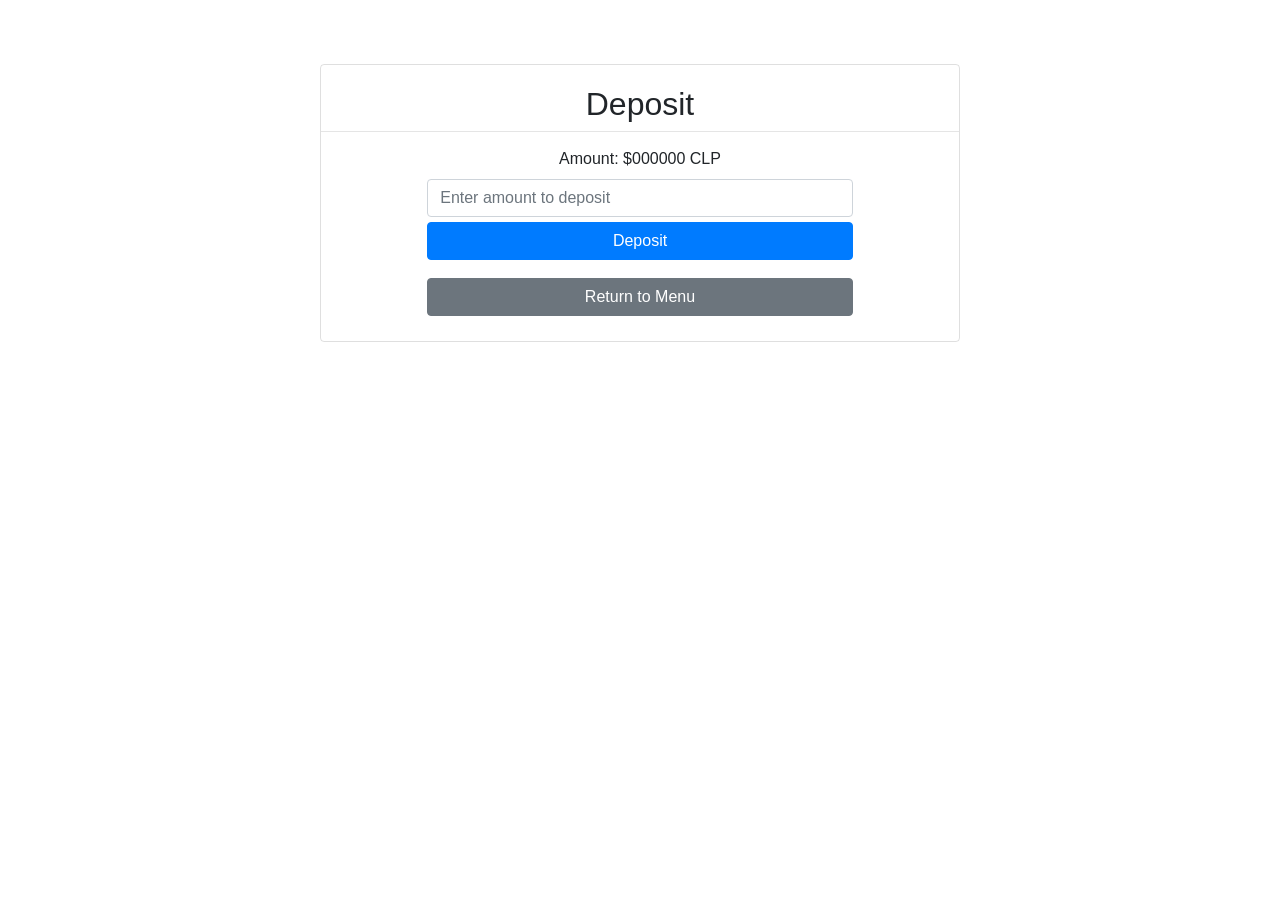
==== deposit.html @ 75b93f93 "Bootstrap & CSS stylized" ====
<!DOCTYPE html>
<html lang="en">

<head>
    <meta charset="UTF-8">
    <meta name="viewport" content="width=device-width, initial-scale=1.0">
    <title>Alke-Wallet - Deposit</title>
    <link rel="stylesheet" href="https://maxcdn.bootstrapcdn.com/bootstrap/4.0.0/css/bootstrap.min.css">
    <link rel="stylesheet" href="style.css">
</head>

<body class="card">
    <header>
        <h2>Deposit</h2>
        <hr>
    </header>
    <main class="container">
        <form id="depositAmountForm" class="stretch">
            <label for="depositAmount">Amount: $000000 CLP</label>
            <input type="number" class="form-control" id="depositAmount" name="depositAmount" placeholder="Enter amount to deposit" required>
            <button type="submit" class="btn btn-primary">Deposit</button>
        </form>
        <a href="menu.html" class="btn btn-secondary return-button" style="text-decoration: none; width: 70%">Return to Menu</a>
    </main>
    <footer></footer>
</body>

</html>
---- style.css ----
/* General Body */
body {
    padding: 0px;
    margin: 0px;
    width:50%;
    display:flex;
    flex-direction:column;
    margin-left:25%;
    margin-right:25%;
    margin-top:5%;
    margin-bottom:5%;

}

main {
    display:flex;
    flex-direction:column;
    justify-content:center;
    align-items:center;
}

/* Header */
header {
    text-align: center;
    padding-top:20px;
    padding-bottom:0%;
    border-radius:5px;
    width: 100%;
}
header h2{
  display: inline-flex;
}

hr {
  margin: 0%;
  padding:0%;
  width:100%;
  display: flex;
  flex-direction: column;
  justify-content: center;
}

header:hover{background-color:#c7ccd6;}
header h2:hover{border-radius: 10px;}

/* main */

#amountDigit {
  margin-top: 15px;
  font-weight: bolder;
  text-align: center;
}
#depositAmountForm{
    margin-top: 15px;
}
main {
    display: flex;
    flex-direction: column;
    align-items: center;
}

.stretch {
    width: 70%;
    height: min-content;
    margin-top: 15px;
    margin-bottom:8px;
}

/* deposit form */
#depositAmountForm {
    display: flex;
    flex-direction: column;
    align-items: center;
}

/* Login labels */
.labelLogin{
    padding-left:3px;
}

.labelLogin:hover{
  background-color:#c7ccd6;
  width:100%;
  border-radius:5px;
}

.list-group-item:hover{
  background-color: #c7ccd6;
}
/* transaction list */
.transactionList {
    display: flex;
    flex-direction: column;
    gap: 15px;
}

/* Buttons */
.btn-primary,
.btn-secondary {
    margin: 5px 0;
    width: 100%;
}

footer {
    margin-top: 20px;
    text-align: center;
}
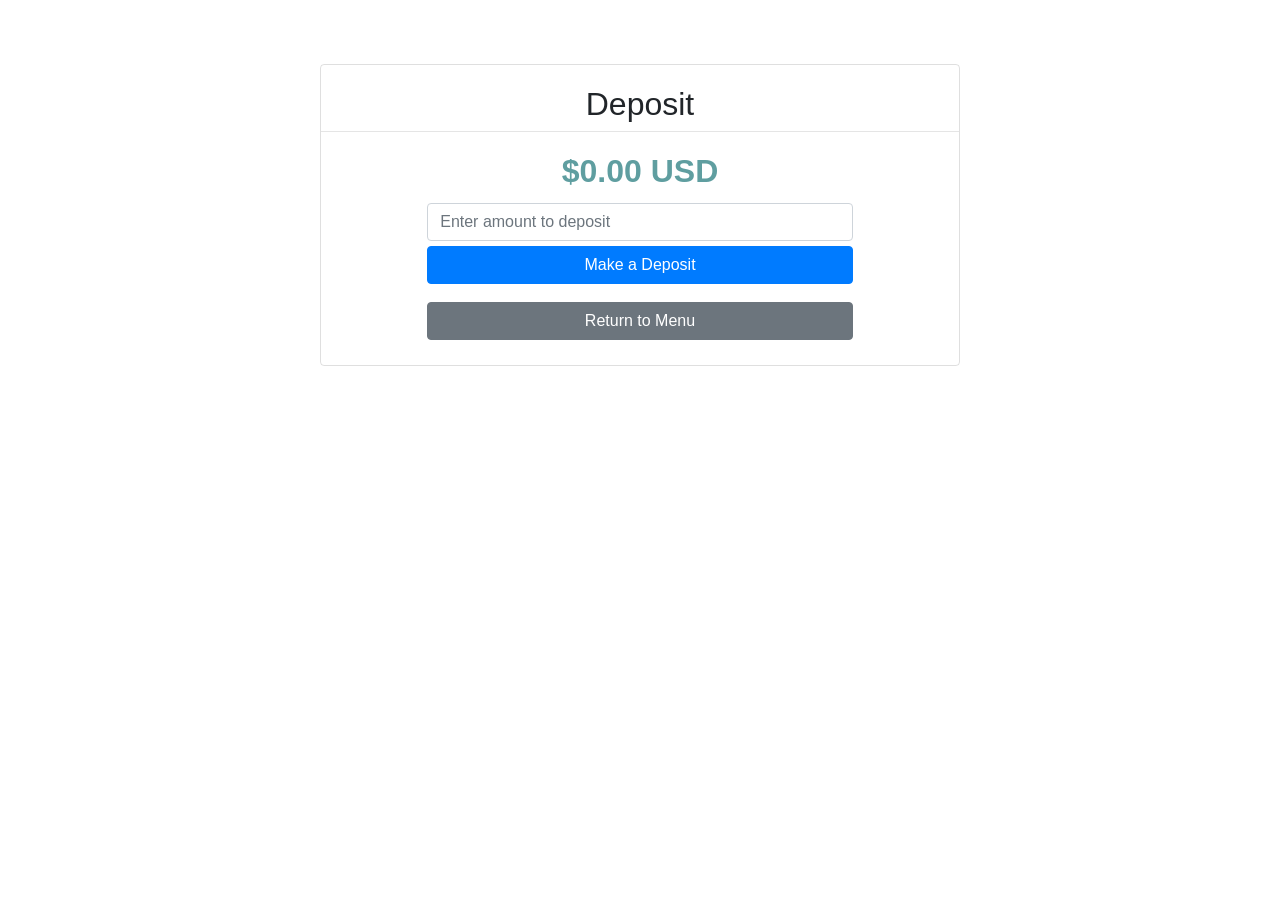
==== commit c2bcc8cb: "added Javascript" ====
--- a/deposit.html
+++ b/deposit.html
@@ -16,13 +16,14 @@
     </header>
     <main class="container">
         <form id="depositAmountForm" class="stretch">
-            <label for="depositAmount">Amount: $000000 CLP</label>
-            <input type="number" class="form-control" id="depositAmount" name="depositAmount" placeholder="Enter amount to deposit" required>
-            <button type="submit" class="btn btn-primary">Deposit</button>
+            <label for="depositAmount" id="currentBalance" class="balanceDigit" data-screen="Deposit">Current Balance: $5,00 USD</label>
+            <input type="number" class="form-control" id="depositAmount" placeholder="Enter amount to deposit" required>
+            <button type="button" id="makeDeposit" class="btn btn-primary">Make a Deposit</button>
         </form>
         <a href="menu.html" class="btn btn-secondary return-button" style="text-decoration: none; width: 70%">Return to Menu</a>
     </main>
     <footer></footer>
+    <script src="script.js"></script>
 </body>
 
 </html>
--- a/style.css
+++ b/style.css
@@ -58,14 +58,27 @@
     flex-direction: column;
     align-items: center;
 }
-
+/* Menu */
+#mssgPages {
+    margin: 15px 0;
+    font-weight: bold;
+    color: #0d6efd;
+}
 .stretch {
     width: 70%;
     height: min-content;
     margin-top: 15px;
     margin-bottom:8px;
 }
-
+.balanceDigit{
+    color: cadetblue;
+    font-size: xx-large;
+    font-weight: 900;
+    text-align: center;
+}
+main h3{
+    margin-top:1rem;
+}
 /* deposit form */
 #depositAmountForm {
     display: flex;
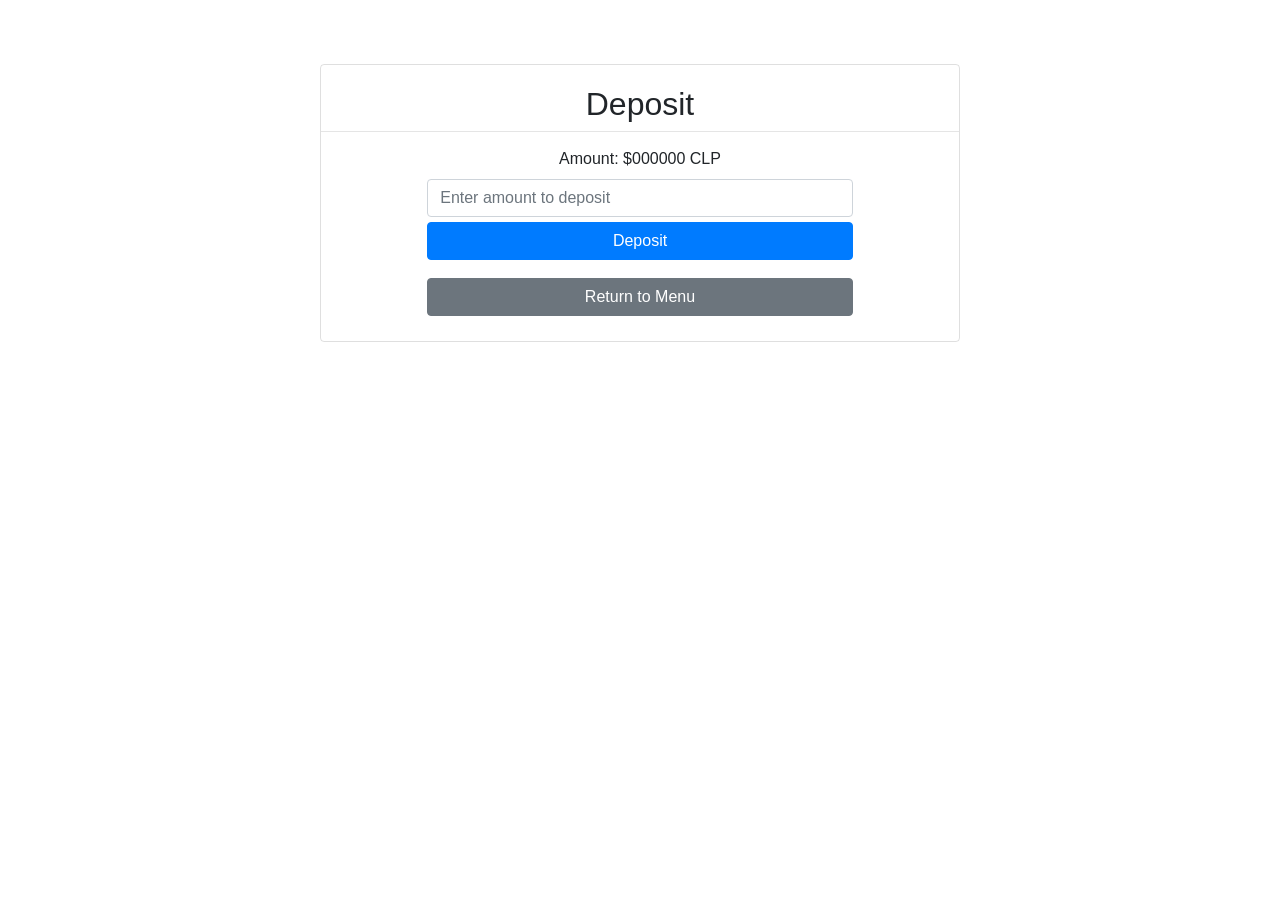
==== commit 2bdb6253: "Merge pull request #1 from CameronVelasquez/add-Bootstrap Bootstrap & CSS stylized" ====
--- a/deposit.html
+++ b/deposit.html
@@ -16,14 +16,13 @@
     </header>
     <main class="container">
         <form id="depositAmountForm" class="stretch">
-            <label for="depositAmount" id="currentBalance" class="balanceDigit" data-screen="Deposit">Current Balance: $5,00 USD</label>
-            <input type="number" class="form-control" id="depositAmount" placeholder="Enter amount to deposit" required>
-            <button type="button" id="makeDeposit" class="btn btn-primary">Make a Deposit</button>
+            <label for="depositAmount">Amount: $000000 CLP</label>
+            <input type="number" class="form-control" id="depositAmount" name="depositAmount" placeholder="Enter amount to deposit" required>
+            <button type="submit" class="btn btn-primary">Deposit</button>
         </form>
         <a href="menu.html" class="btn btn-secondary return-button" style="text-decoration: none; width: 70%">Return to Menu</a>
     </main>
     <footer></footer>
-    <script src="script.js"></script>
 </body>
 
 </html>
--- a/style.css
+++ b/style.css
@@ -58,27 +58,14 @@
     flex-direction: column;
     align-items: center;
 }
-/* Menu */
-#mssgPages {
-    margin: 15px 0;
-    font-weight: bold;
-    color: #0d6efd;
-}
+
 .stretch {
     width: 70%;
     height: min-content;
     margin-top: 15px;
     margin-bottom:8px;
 }
-.balanceDigit{
-    color: cadetblue;
-    font-size: xx-large;
-    font-weight: 900;
-    text-align: center;
-}
-main h3{
-    margin-top:1rem;
-}
+
 /* deposit form */
 #depositAmountForm {
     display: flex;
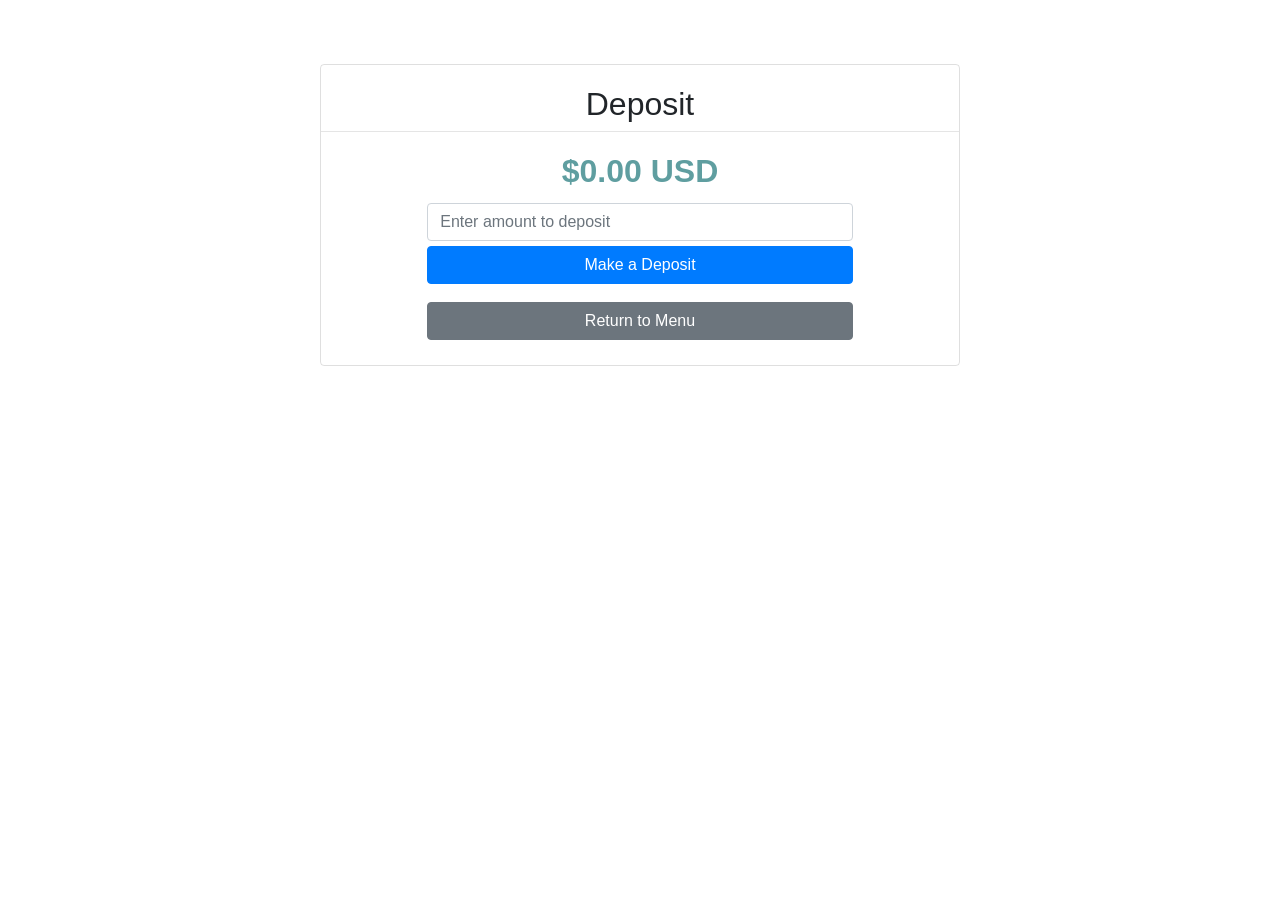
==== commit acdf308b: "Merge pull request #2 from CameronVelasquez/add-Javascript added Javascript" ====
--- a/deposit.html
+++ b/deposit.html
@@ -16,13 +16,14 @@
     </header>
     <main class="container">
         <form id="depositAmountForm" class="stretch">
-            <label for="depositAmount">Amount: $000000 CLP</label>
-            <input type="number" class="form-control" id="depositAmount" name="depositAmount" placeholder="Enter amount to deposit" required>
-            <button type="submit" class="btn btn-primary">Deposit</button>
+            <label for="depositAmount" id="currentBalance" class="balanceDigit" data-screen="Deposit">Current Balance: $5,00 USD</label>
+            <input type="number" class="form-control" id="depositAmount" placeholder="Enter amount to deposit" required>
+            <button type="button" id="makeDeposit" class="btn btn-primary">Make a Deposit</button>
         </form>
         <a href="menu.html" class="btn btn-secondary return-button" style="text-decoration: none; width: 70%">Return to Menu</a>
     </main>
     <footer></footer>
+    <script src="script.js"></script>
 </body>
 
 </html>
--- a/style.css
+++ b/style.css
@@ -58,14 +58,27 @@
     flex-direction: column;
     align-items: center;
 }
-
+/* Menu */
+#mssgPages {
+    margin: 15px 0;
+    font-weight: bold;
+    color: #0d6efd;
+}
 .stretch {
     width: 70%;
     height: min-content;
     margin-top: 15px;
     margin-bottom:8px;
 }
-
+.balanceDigit{
+    color: cadetblue;
+    font-size: xx-large;
+    font-weight: 900;
+    text-align: center;
+}
+main h3{
+    margin-top:1rem;
+}
 /* deposit form */
 #depositAmountForm {
     display: flex;
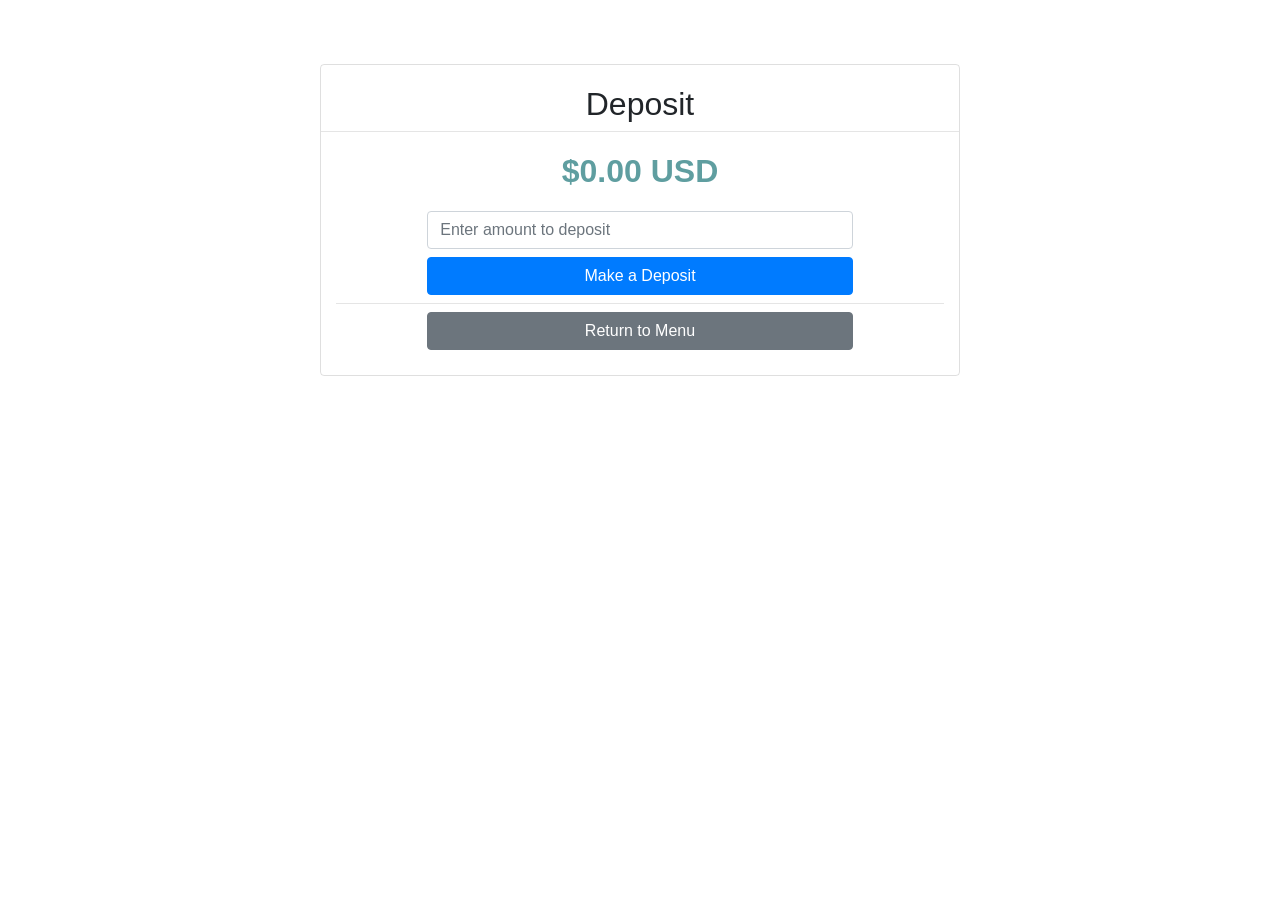
==== commit 4658ca2d: "Fix wallet functionality and add index page" ====
--- a/deposit.html
+++ b/deposit.html
@@ -15,14 +15,21 @@
         <hr>
     </header>
     <main class="container">
-        <form id="depositAmountForm" class="stretch">
-            <label for="depositAmount" id="currentBalance" class="balanceDigit" data-screen="Deposit">Current Balance: $5,00 USD</label>
-            <input type="number" class="form-control" id="depositAmount" placeholder="Enter amount to deposit" required>
-            <button type="button" id="makeDeposit" class="btn btn-primary">Make a Deposit</button>
+        <form id="depositAmountForm" class="stretch mb-2">
+            <label for="depositAmount" id="currentBalance" class="balanceDigit" data-screen="Deposit"><small>Current Balance:</small> $0.00 USD</label>
+            <!-- <p id="depositMessage" class="text-primary font-weight-bold mt-3 mb-1" style="display: contents;"></p> -->
+            <div id="alert-Container"></div>
+            <input type="number" class="form-control mt-2" id="depositAmount" min="0" step="0.01" placeholder="Enter amount to deposit" required>
+            <button type="submit" id="makeDeposit" class="btn btn-primary mt-2 mb-0">Make a Deposit</button>
         </form>
-        <a href="menu.html" class="btn btn-secondary return-button" style="text-decoration: none; width: 70%">Return to Menu</a>
+        <hr class="mb-2">
+        <a href="menu.html" class="btn btn-secondary return-button mt-0" style="text-decoration: none; width: 70%">Return to Menu</a>
     </main>
     <footer></footer>
+    <script src="https://code.jquery.com/jquery-3.2.1.slim.min.js"></script>
+    <script src="https://cdnjs.cloudflare.com/ajax/libs/popper.js/1.12.9/umd/popper.min.js"></script>
+    <script src="https://maxcdn.bootstrapcdn.com/bootstrap/4.0.0/js/bootstrap.min.js"></script>
+    <!-- <script src="https://code.jquery.com/jquery-3.6.0.min.js"></script> -->
     <script src="script.js"></script>
 </body>
 
--- a/style.css
+++ b/style.css
@@ -45,19 +45,23 @@
 
 /* main */
 
+main {
+    display: flex;
+    flex-direction: column;
+    align-items: center;
+}
 #amountDigit {
   margin-top: 15px;
   font-weight: bolder;
   text-align: center;
 }
-#depositAmountForm{
-    margin-top: 15px;
+.balanceDigit{
+    color: cadetblue;
+    font-size: xx-large;
+    font-weight: 900;
+    text-align: center;
 }
-main {
-    display: flex;
-    flex-direction: column;
-    align-items: center;
-}
+
 /* Menu */
 #mssgPages {
     margin: 15px 0;
@@ -70,12 +74,6 @@
     margin-top: 15px;
     margin-bottom:8px;
 }
-.balanceDigit{
-    color: cadetblue;
-    font-size: xx-large;
-    font-weight: 900;
-    text-align: center;
-}
 main h3{
     margin-top:1rem;
 }
@@ -84,6 +82,7 @@
     display: flex;
     flex-direction: column;
     align-items: center;
+    margin-top: 15px;
 }
 
 /* Login labels */
@@ -117,4 +116,10 @@
 footer {
     margin-top: 20px;
     text-align: center;
+}
+#depositMessage strong{
+    font-family: Arial, sans-serif;
+    font-size: 20px;
+    letter-spacing: normal;
+    word-spacing: normal;
 }
